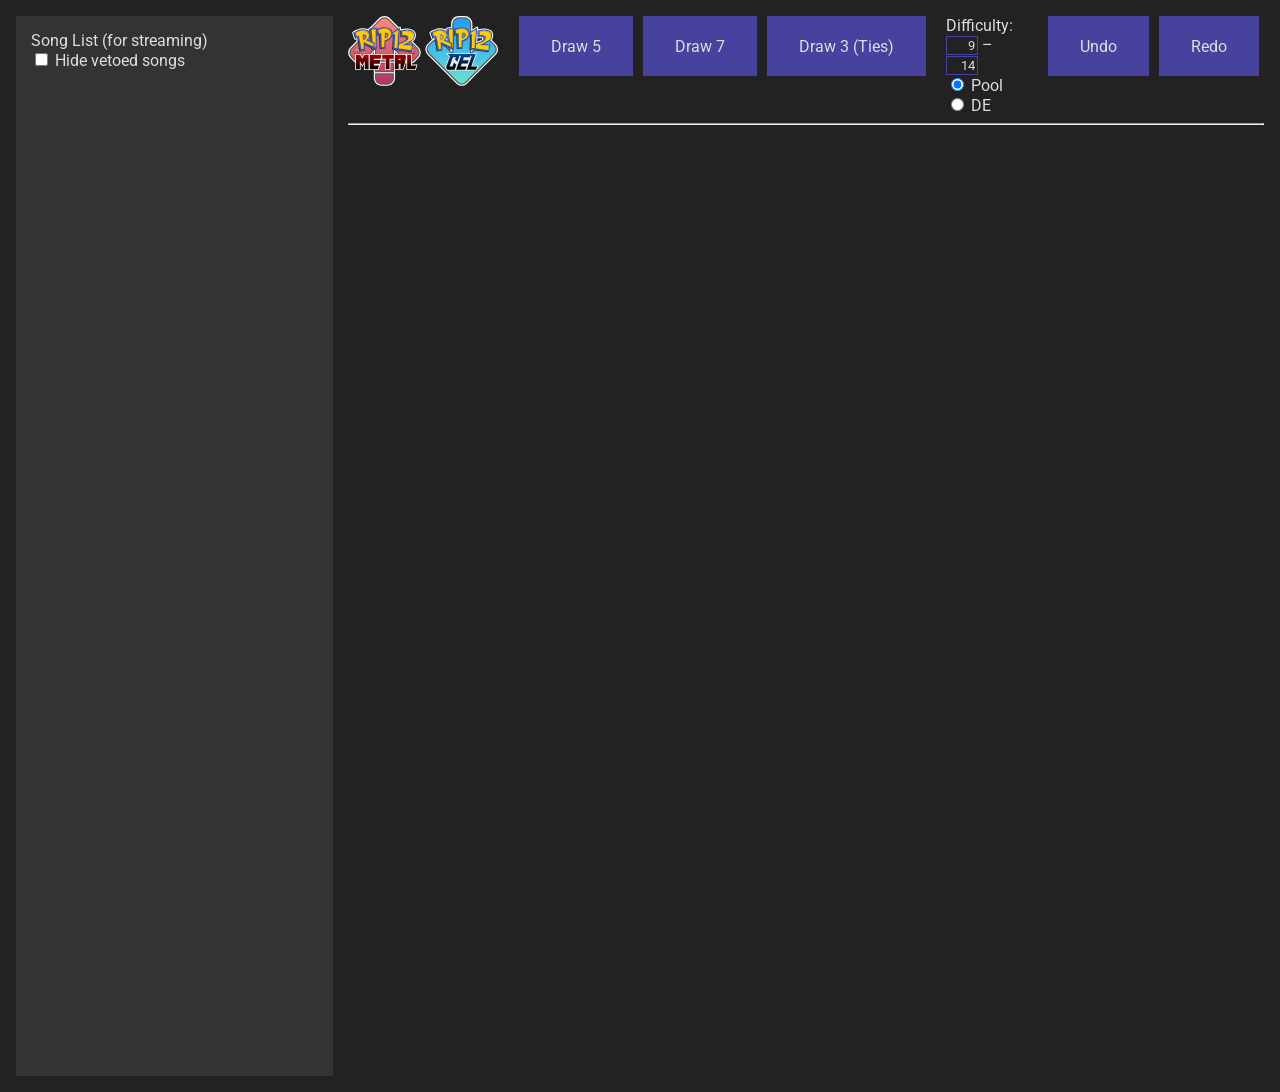
==== index.html @ 1102a66e "initial commit" ====
<!DOCTYPE html>
<html>
    <head>
        <title>card draw</title>
        <meta http-equiv="Content-Type" content="text/html;charset=utf-8">
        <link rel="stylesheet" href="card-draw.css">
        <link rel="stylesheet" href="https://fonts.googleapis.com/css?family=Roboto:400">
        <link rel="stylesheet" href="https://fonts.googleapis.com/css?family=Roboto:700">
        <link rel="stylesheet" href="https://fonts.googleapis.com/css?family=Lato:700|Pragati+Narrow:700">

        <script type="text/javascript" src="deps/jquery-3.3.1.min.js"></script>
        <script type="text/javascript" src="card-draw.js"></script>
    </head>
    <body>
        <div class="page">
        <div class="sidebar">
            <div class="sidebar_info">
                <div>Song List (for streaming)</div>
                <div>
                    <label>
                        <input id="hide_vetoed" name="hide_vetoed" type="checkbox" unchecked> Hide vetoed songs
                    </label>
                </div>
            </div>
            <div id="sidebar_card_area"></div>
        </div>
        <div class="main">
        <div class="tool_bar">
            <div class="tool_group">
            <div class="title_card">
                <img src="res/img/rip12.svg" width="150px">
            </div>
            <input id="draw5" type="submit" class="button" value="Draw 5">
            <input id="draw7" type="submit" class="button" value="Draw 7">
            <input id="draw3" type="submit" class="button" value="Draw 3 (Ties)">
            <div class="options">
                <div>
                    <label>
                        Difficulty:
                        <input id="diff_lo" type="text" class="diff_input" value="9">
                        &ndash;
                        <input id="diff_hi" type="text" class="diff_input" value="14">
                    </label>
                </div>
                <div>
                    <label>
                        <input id="round_pool" name="round" type="radio" value="pool" checked> Pool
                    </label>
                </div>
                <div>
                    <label>
                        <input id="round_dbel" name="round" type="radio" value="dbel" > DE
                    </label>
                </div>
            </div>
        </div>

            <div class="tool_group">
                <input id="undo" type="submit" class="button" value="Undo">
                <input id="redo" type="submit" class="button" value="Redo">

                <!--<input id="submit" type="submit" class="button" value="Send">-->
            </div>
        </div>

        <hr>

        <div id="card_area">

        </div>
        </div>
        </div>

    </body>
</html>
---- card-draw.css ----
body {
    background: #222222;
    font-family: 'Roboto', sans-serif;
    padding: 0.5em;
}

.page {
    display: flex;
}

.sidebar {
    display: inline-block;
    width: 331px;
    height: 1050px;
    margin: 0 15px 0 0;
    padding: 5px;
    background-color: #333333;
}

.sidebar_info {
    color: #DDDDDD;
    font-family: 'Roboto', sans-serif;
    padding: 10px;
}

.sidebar_card_body {
    display: flex;
}

.title_card {
    display: inline-block;
    height: 60px;
    padding-right: 1em;
    vertical-align: bottom;
}

.button {
    display: inline-block;
    background-color: #48429f;
    border: none;
    color: #DDDDDD;
    padding: 15px 32px;
    text-align: center;
    font-size: 16px;
    font-family: 'Roboto', sans-serif;
    height: 60px;
    outline: none;
    margin: 0px 5px;
}

.tool_group {
    display: flex;
    vertical-align: center;
}

.tool_bar {
    display: flex;
    vertical-align: center;
    justify-content: space-between;
}

.options {
    display: inline-block;
    border: none;
    color: #DDDDDD;
    padding: 0px;
    text-align: left;
    font-size: 16px;
    vertical-align: center;
    min-height: 60px;
    margin: 0px 15px;
}

.diff_input {
    background: #222222;
    border: 1px solid #48429f;
    font-family: 'Roboto', sans-serif;
    color: #DDDDDD;
    width: 2em;
    text-align: right;
}

#card_area {
    display: flex;
    font-family: 'Lato', sans-serif;
    flex-wrap: wrap;
}

#sidebar_card_area {
    font-family: 'Lato', sans-serif;
}

.card_bound {
    background: #FFE658;
    border: 4px solid #FFE658;
    display: inline-block;
    margin: 5px;
    padding: 5px 5px 5px 2px;
    box-shadow: 5px 5px 2px 2px #111111;
    border-radius: 15px;
}

.card_regular, .card_protected, .card_vetoed {
    display: inline-block;
    margin: 10px;
    padding: 2px;
    border-radius: 20px;
}

.sidebar .card_regular, .sidebar .card_protected, .sidebar .card_vetoed {
    display: inline-block;
    margin: 2px;
    padding: 0px;
    border-radius: 10px;
}

.hide_vetoed .card_vetoed {
    display: none;
}

.sidebar .banner_image {
    margin: 0;
}

.card_regular {
    border: 7px solid #444444;
    opacity: .8;
}

.card_protected {
    border: 7px solid #2589dd;
    opacity: 1;
}

.card_vetoed {
    border: 7px solid #444444;
    opacity: .2;
}

.card_body {
    display: inline-block;
    background: url("res/img/basic_card_small.png");
    background-size: cover;
    width: 354px;
    height: 346px;
    user-select: none;
}

.banner_image {
    background-size: cover;
    width: 313.5px;
    height: 123px;
    margin-left: 22px;
    margin-right: 18px;
}

.info_bar {
    display: flex;
    color: #000000;
    font-weight: 700;
    margin-left: 22px;
    margin-right: 18px;
    height: 41px;
    align-items: end;
}

.info_title {
    flex-grow: 1;
    margin-left: 40px;
}

.text_title {
    font-size: 120%;
    font-family: 'Pragati Narrow', sans-serif;
}

.info_difficulty {
    display: flex;
    margin-left: 5px;
    margin-right: 20px;
    padding-bottom: 4px;
    align-items: baseline;
}

.text_difficulty_marker {
    font-size: 80%;
}

.text_difficulty {
    font-size: 150%;
}

.sidebar_card_body {
    position: relative;
    top: 0px;
    left: 0px;
}

.sidebar .text_difficulty {
    position: absolute;
    top: 0px;
    left: 0px;
    width: 40px;
    text-align: center;
    background-color: #CCCCCC;
}

.content_bar {
    display: flex;
    margin-left: 22px;
    margin-right: 18px;
    margin-top: 25px;
    height: 130px;
    font-weight: 700;
    flex-direction: column;
    align-items: center;
    text-align: center;
    justify-content: center;
}

.text_content_title {
    font-size: 180%;
    text-align: center;
}

.text_content_subtitle {
    font-size: 140%;
    text-align: center;
}

.info_content_cmod {
    display: block;
    width: 150px;
}

.no_cmod_box {
    background: #48429f;
    color: #CCCCCC;
    font-size: 120%;
    padding: 0px 8px;
    border-radius: 5px;
}
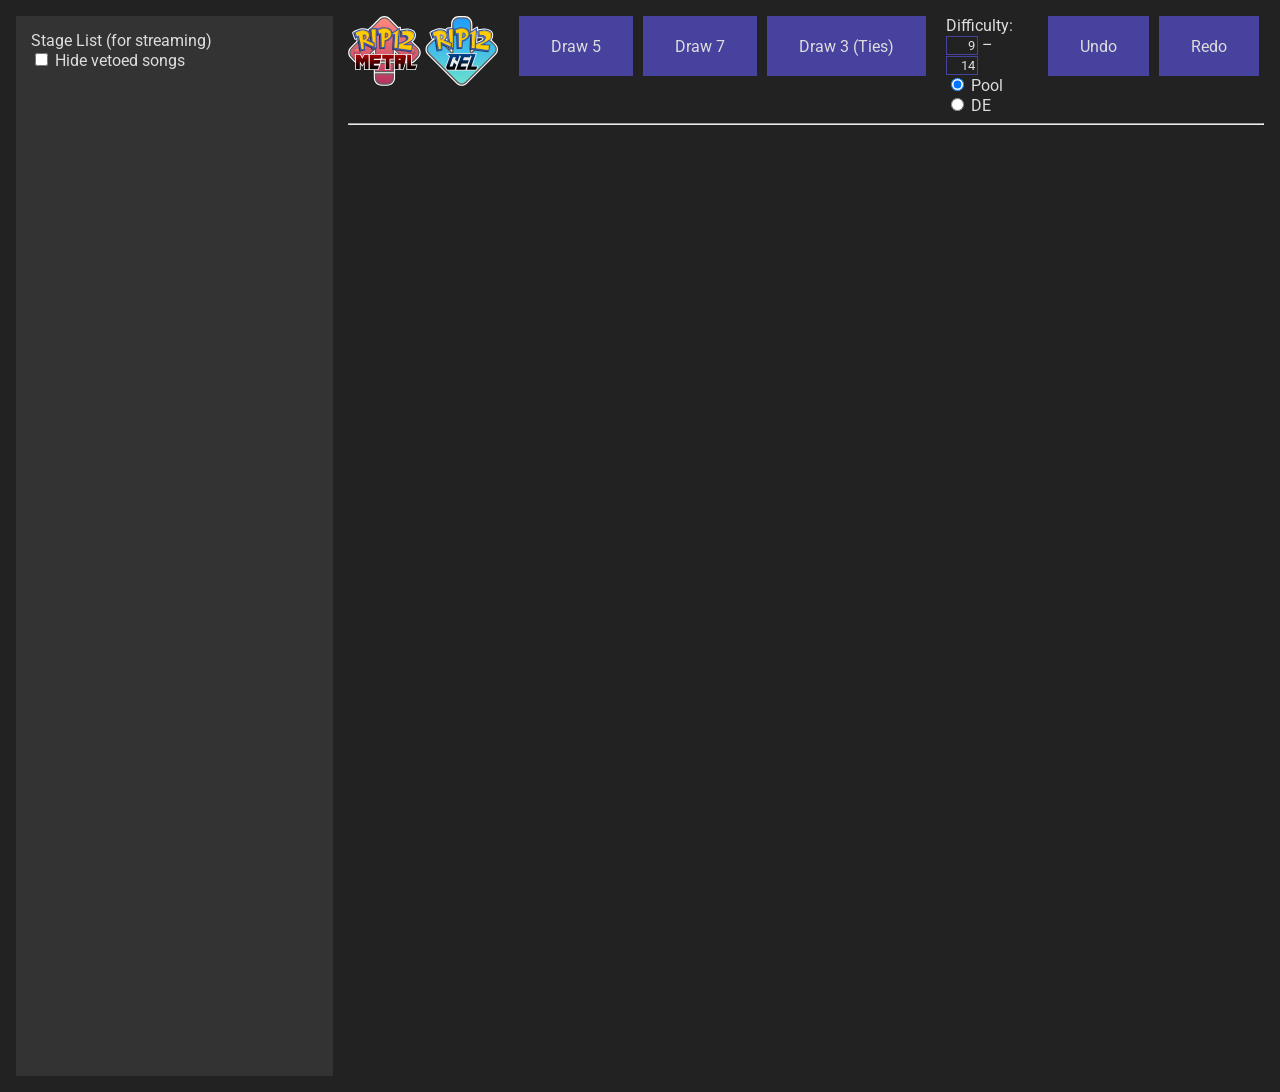
==== commit 25cbf31b: "neon json" ====
--- a/index.html
+++ b/index.html
@@ -15,7 +15,7 @@
         <div class="page">
         <div class="sidebar">
             <div class="sidebar_info">
-                <div>Song List (for streaming)</div>
+                <div>Stage List (for streaming)</div>
                 <div>
                     <label>
                         <input id="hide_vetoed" name="hide_vetoed" type="checkbox" unchecked> Hide vetoed songs
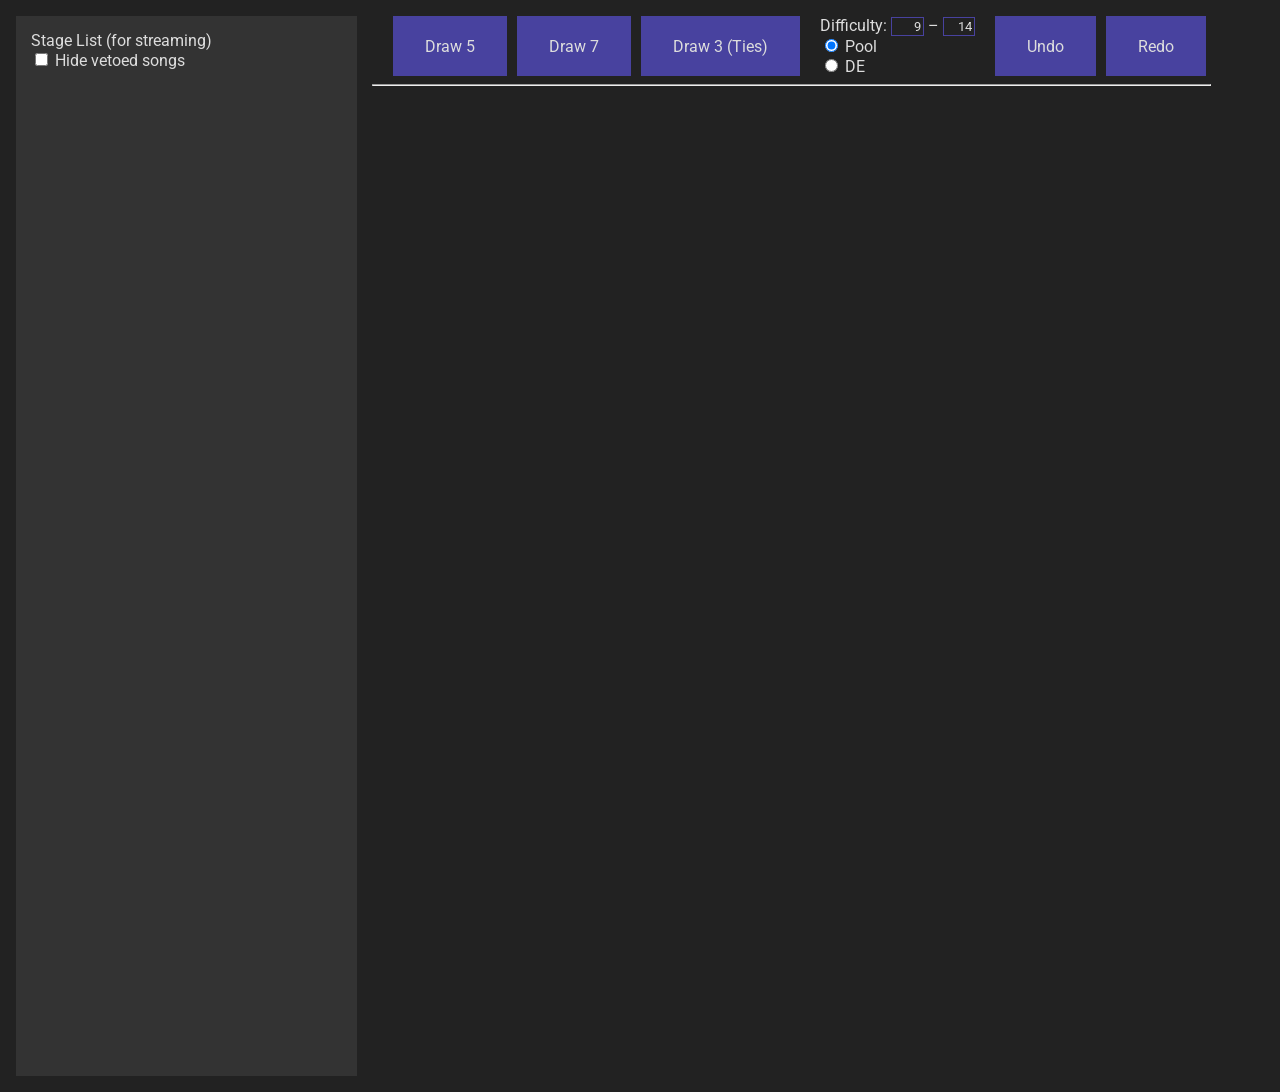
==== commit f2db88d2: "fix attitude adjustment 15m rule + logo removal for now" ====
--- a/index.html
+++ b/index.html
@@ -28,7 +28,7 @@
         <div class="tool_bar">
             <div class="tool_group">
             <div class="title_card">
-                <img src="res/img/rip12.svg" width="150px">
+                <!--<img src="res/img/rip12.svg" width="150px">	replace with actual neon tourney logo-->
             </div>
             <input id="draw5" type="submit" class="button" value="Draw 5">
             <input id="draw7" type="submit" class="button" value="Draw 7">
--- a/card-draw.css
+++ b/card-draw.css
@@ -91,8 +91,8 @@
 }
 
 .card_bound {
-    background: #FFE658;
-    border: 4px solid #FFE658;
+    background: #000000;
+    border: 4px solid #000000;
     display: inline-block;
     margin: 5px;
     padding: 5px 5px 5px 2px;
@@ -175,10 +175,11 @@
 }
 
 .info_difficulty {
-    display: flex;
-    margin-left: 5px;
-    margin-right: 20px;
+	text-align: center;
+    /*display: flex;*/
+    margin: auto;
     padding-bottom: 4px;
+    padding-top: 8px;
     align-items: baseline;
 }
 
@@ -188,6 +189,7 @@
 
 .text_difficulty {
     font-size: 150%;
+	color: #DDDDDD;
 }
 
 .sidebar_card_body {
@@ -196,11 +198,11 @@
     left: 0px;
 }
 
-.sidebar .text_difficulty {
+.sidebar .text_difficulty_side {
     position: absolute;
+	font-size: 125%;
     top: 0px;
     left: 0px;
-    width: 40px;
     text-align: center;
     background-color: #CCCCCC;
 }
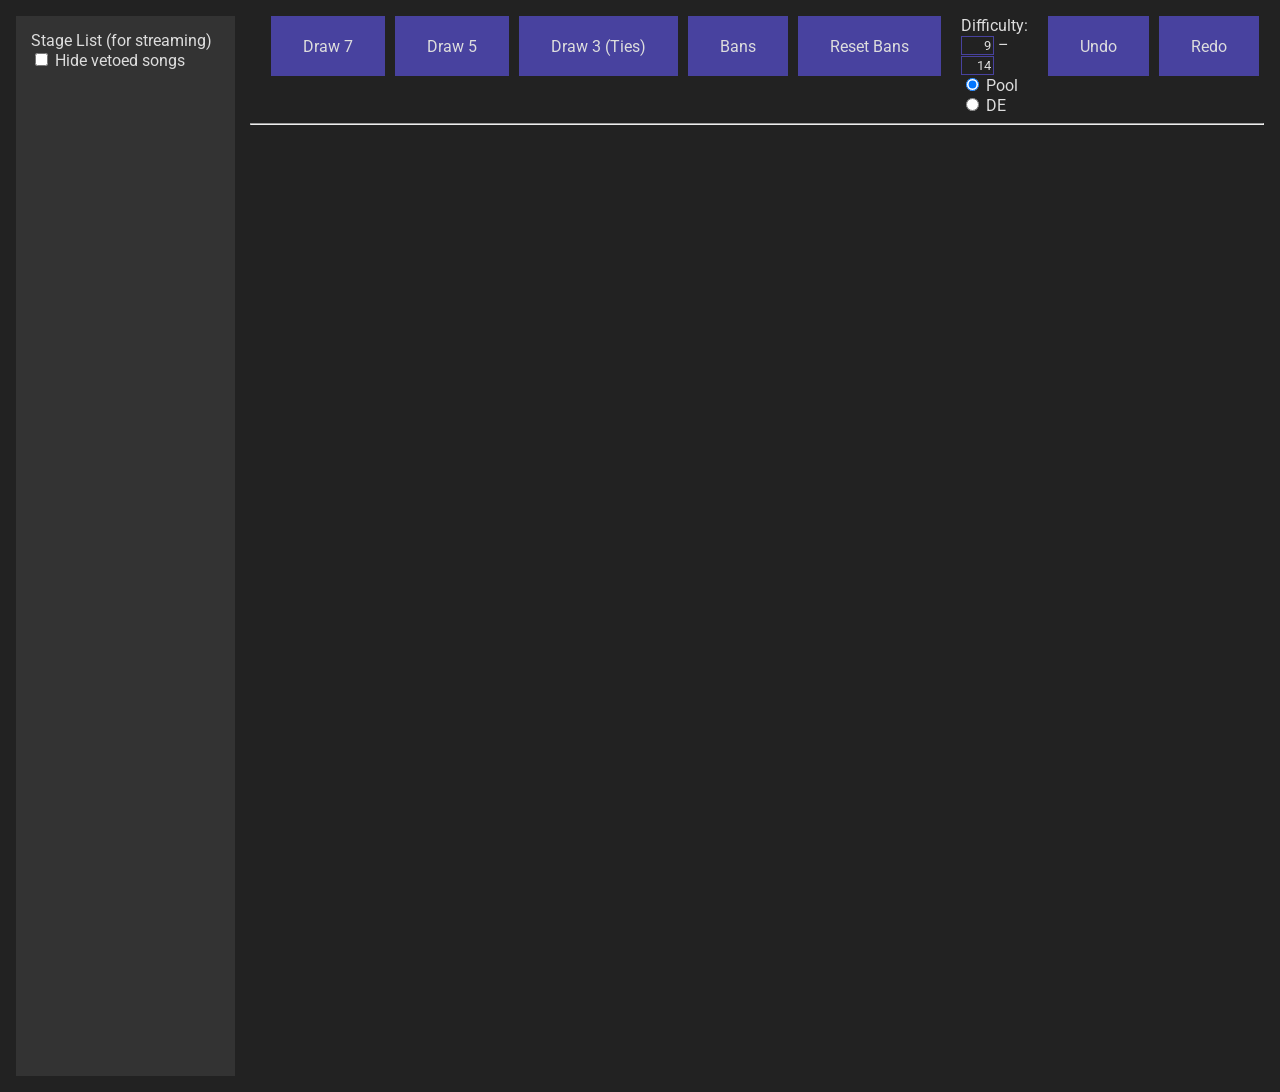
==== commit 242213d9: "a lot of card rework for easier stream display" ====
--- a/index.html
+++ b/index.html
@@ -30,9 +30,11 @@
             <div class="title_card">
                 <!--<img src="res/img/rip12.svg" width="150px">	replace with actual neon tourney logo-->
             </div>
-            <input id="draw5" type="submit" class="button" value="Draw 5">
             <input id="draw7" type="submit" class="button" value="Draw 7">
+			<input id="draw5" type="submit" class="button" value="Draw 5">
             <input id="draw3" type="submit" class="button" value="Draw 3 (Ties)">
+			<input id="draw3" type="submit" class="button" value="Bans">
+			<input id="draw3" type="submit" class="button" value="Reset Bans">
             <div class="options">
                 <div>
                     <label>
--- a/card-draw.css
+++ b/card-draw.css
@@ -84,6 +84,8 @@
     display: flex;
     font-family: 'Lato', sans-serif;
     flex-wrap: wrap;
+	align-items:center;
+	justify-content: center;
 }
 
 #sidebar_card_area {
@@ -91,18 +93,19 @@
 }
 
 .card_bound {
-    background: #000000;
+    background: #222222;
     border: 4px solid #000000;
     display: inline-block;
     margin: 5px;
-    padding: 5px 5px 5px 2px;
-    box-shadow: 5px 5px 2px 2px #111111;
+    padding: 3px 3px 3px 3px;
+    box-shadow: 3px 3px 2px 2px #111111;
     border-radius: 15px;
+
 }
 
 .card_regular, .card_protected, .card_vetoed {
     display: inline-block;
-    margin: 10px;
+    margin: 2px;
     padding: 2px;
     border-radius: 20px;
 }
@@ -111,7 +114,7 @@
     display: inline-block;
     margin: 2px;
     padding: 0px;
-    border-radius: 10px;
+    border-radius: 5px;
 }
 
 .hide_vetoed .card_vetoed {
@@ -123,35 +126,42 @@
 }
 
 .card_regular {
-    border: 7px solid #444444;
+    border: 3px solid #444444;
     opacity: .8;
 }
 
 .card_protected {
-    border: 7px solid #2589dd;
+    border: 3px solid #2589dd;
     opacity: 1;
 }
 
 .card_vetoed {
-    border: 7px solid #444444;
+    border: 3px solid #444444;
     opacity: .2;
 }
 
 .card_body {
-    display: inline-block;
-    background: url("res/img/basic_card_small.png");
+    display: flex;
+	justify-content: space-aroun
+    /*background: url("res/img/basic_card_small.png");*/
     background-size: cover;
-    width: 354px;
-    height: 346px;
+    width: 333px;
+    height: 30px;
     user-select: none;
+	border-radius:5px;
 }
 
 .banner_image {
+	position: relative;
+	left: 0;
+	top: 0;
     background-size: cover;
     width: 313.5px;
-    height: 123px;
-    margin-left: 22px;
-    margin-right: 18px;
+    height: 30px;
+    margin-left: 0px;
+    margin-right: 0px;
+	border-radius:5px;
+	display: flex;
 }
 
 .info_bar {
@@ -175,10 +185,11 @@
 }
 
 .info_difficulty {
-	text-align: center;
+	text-align: left;
     /*display: flex;*/
     margin: auto;
     padding-bottom: 4px;
+
     padding-top: 8px;
     align-items: baseline;
 }
@@ -188,8 +199,12 @@
 }
 
 .text_difficulty {
-    font-size: 150%;
-	color: #DDDDDD;
+    font-size: 120%;
+	padding-left: 4px;
+	padding-top: 2px;
+	color: #000000;
+	display: inline;
+	text-shadow: -2px 0 2px #DDDDDD, 0 2px 2px #DDDDDD, 2px 0 2px #DDDDDD, 0 -2px 2px #DDDDDD;
 }
 
 .sidebar_card_body {
@@ -197,36 +212,52 @@
     top: 0px;
     left: 0px;
 }
-
-.sidebar .text_difficulty_side {
+/*.sidebar .text_difficulty_side {
     position: absolute;
-	font-size: 125%;
+	font-size: 120%;
     top: 0px;
     left: 0px;
-    text-align: center;
-    background-color: #CCCCCC;
-}
+    text-align: left;
+	text-shadow: -1px 0 #DDDDDD, 0 1px #DDDDDD, 1px 0 #DDDDDD, 0 -1px #DDDDDD;
+}
+
+.sidebar .text_title_side {
+    position: absolute;
+	font-size: 120%;
+    top: 0px;
+    text-align: center;
+	color: #DDDDDD;
+	text-shadow: -1px 0 black, 0 1px black, 1px 0 black, 0 -1px black;
+	flex-grow: 1;
+}*/
 
 .content_bar {
-    display: flex;
+    display: relative;
     margin-left: 22px;
     margin-right: 18px;
     margin-top: 25px;
     height: 130px;
     font-weight: 700;
     flex-direction: column;
-    align-items: center;
-    text-align: center;
-    justify-content: center;
+    align-items: left;
+    text-align: left;
+    justify-content: left;
 }
 
 .text_content_title {
-    font-size: 180%;
-    text-align: center;
+	display: inline;
+	position: relative;
+	padding-top: 2px;
+	/*right: 0px;*/
+    font-size: 130%;
+    text-align: center;
+	color: #DDDDDD;
+	text-shadow: -2px 0 1px black, 0 2px 1px black, 2px 0 1px black, 0 -2px 1px black;
+	flex-grow: 1;
 }
 
 .text_content_subtitle {
-    font-size: 140%;
+    font-size: 120%;
     text-align: center;
 }
 
@@ -238,7 +269,11 @@
 .no_cmod_box {
     background: #48429f;
     color: #CCCCCC;
-    font-size: 120%;
-    padding: 0px 8px;
+    font-size: 125%;
+    padding: 2px 3px;
     border-radius: 5px;
+	position: relative;
+	text-align: right;
+	float: right;
+	right: 0px;
 }
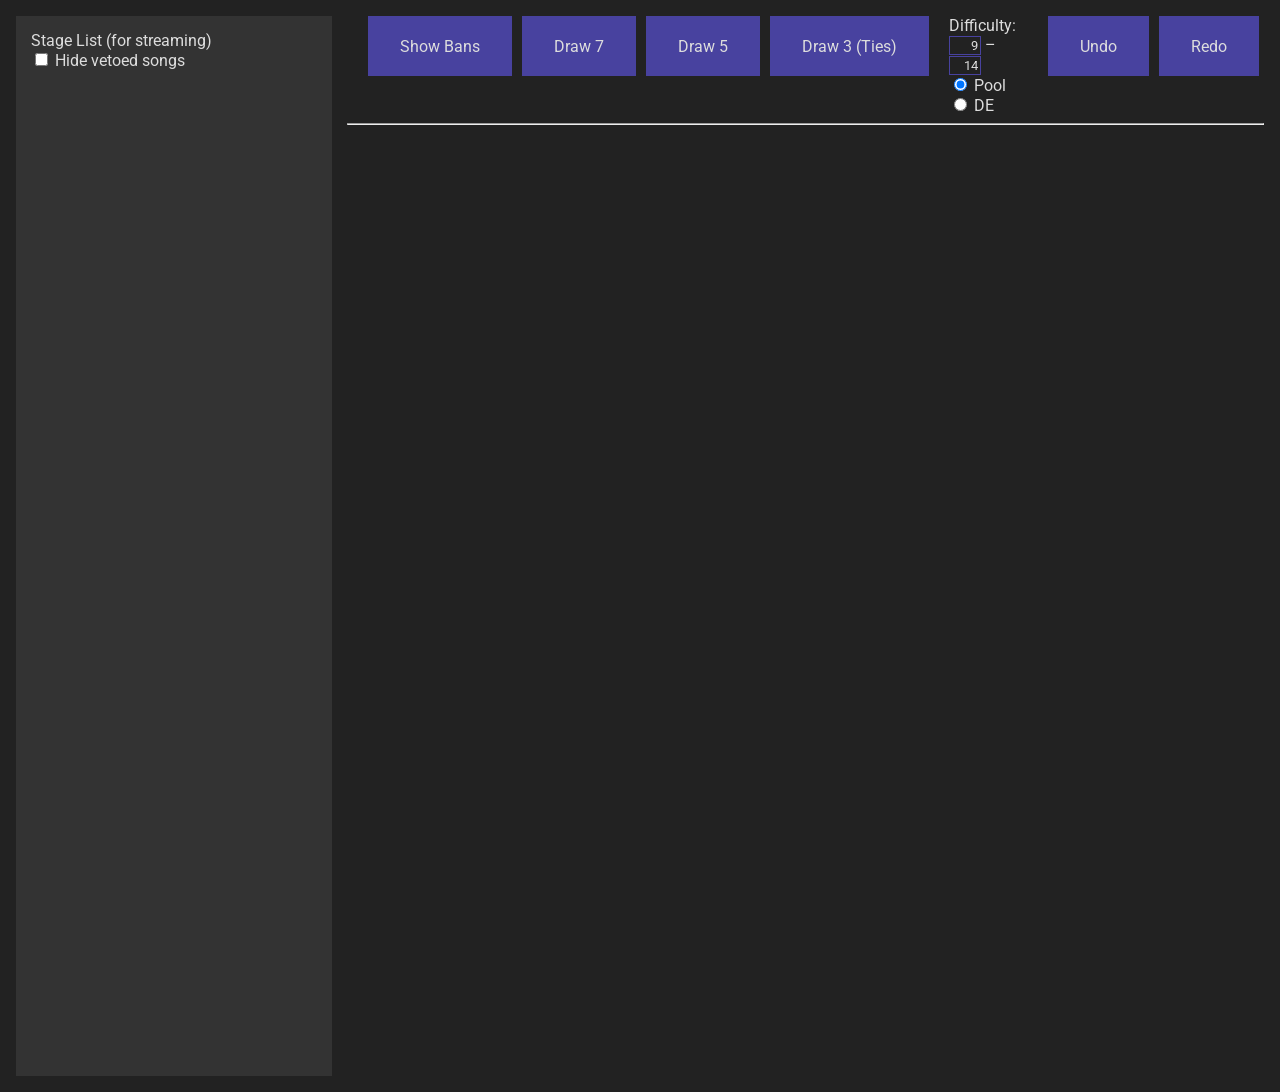
==== commit b94db8bf: "Bans work" ====
--- a/index.html
+++ b/index.html
@@ -1,4 +1,11 @@
 <!DOCTYPE html>
+<!--
+	This website is heavily heavily based off of the DDRIllini card draw website at
+	https://github.com/ddrillini/rip-website/tree/master/card-draw
+	
+	Big shoutouts to Andrew Park for (I believe) the base code and a super well defined jumping off point
+	to get this carddraw out and available for Neon White in such a short time
+-->
 <html>
     <head>
         <title>card draw</title>
@@ -30,11 +37,12 @@
             <div class="title_card">
                 <!--<img src="res/img/rip12.svg" width="150px">	replace with actual neon tourney logo-->
             </div>
+			<input id="bans" type="submit" class="button" value="Show Bans">
+			<input id="reset" type="submit" class="button" value="Reset Bans">
+			<input id="draws" type="submit" class="button" value="Show Draws">
             <input id="draw7" type="submit" class="button" value="Draw 7">
 			<input id="draw5" type="submit" class="button" value="Draw 5">
             <input id="draw3" type="submit" class="button" value="Draw 3 (Ties)">
-			<input id="draw3" type="submit" class="button" value="Bans">
-			<input id="draw3" type="submit" class="button" value="Reset Bans">
             <div class="options">
                 <div>
                     <label>
--- a/card-draw.css
+++ b/card-draw.css
@@ -96,17 +96,17 @@
     background: #222222;
     border: 4px solid #000000;
     display: inline-block;
-    margin: 5px;
+    margin: 0px;
     padding: 3px 3px 3px 3px;
-    box-shadow: 3px 3px 2px 2px #111111;
+    /*box-shadow: 3px 3px 2px 2px #111111;*/
     border-radius: 15px;
 
 }
 
 .card_regular, .card_protected, .card_vetoed {
     display: inline-block;
-    margin: 2px;
-    padding: 2px;
+    margin: 0px;
+    /*padding: 2px;*/
     border-radius: 20px;
 }
 
@@ -117,7 +117,7 @@
     border-radius: 5px;
 }
 
-.hide_vetoed .card_vetoed {
+.hide_vetoed .card_vetoed, .sidebar .unbanned {
     display: none;
 }
 
@@ -138,6 +138,16 @@
 .card_vetoed {
     border: 3px solid #444444;
     opacity: .2;
+}
+
+.banned {
+    border: 3px solid #AA4444;
+    opacity: .2;
+}
+
+.sidebar .banned {
+    border: 3px solid #AA4444;
+    opacity: .8;
 }
 
 .card_body {
@@ -212,24 +222,6 @@
     top: 0px;
     left: 0px;
 }
-/*.sidebar .text_difficulty_side {
-    position: absolute;
-	font-size: 120%;
-    top: 0px;
-    left: 0px;
-    text-align: left;
-	text-shadow: -1px 0 #DDDDDD, 0 1px #DDDDDD, 1px 0 #DDDDDD, 0 -1px #DDDDDD;
-}
-
-.sidebar .text_title_side {
-    position: absolute;
-	font-size: 120%;
-    top: 0px;
-    text-align: center;
-	color: #DDDDDD;
-	text-shadow: -1px 0 black, 0 1px black, 1px 0 black, 0 -1px black;
-	flex-grow: 1;
-}*/
 
 .content_bar {
     display: relative;
@@ -251,8 +243,8 @@
 	/*right: 0px;*/
     font-size: 130%;
     text-align: center;
-	color: #DDDDDD;
-	text-shadow: -2px 0 1px black, 0 2px 1px black, 2px 0 1px black, 0 -2px 1px black;
+	color: #EEEEEE;
+	text-shadow: -4px 0 3px black, 0 2px 3px black, 4px 0 3px black, 0 -2px 3px black;
 	flex-grow: 1;
 }
 
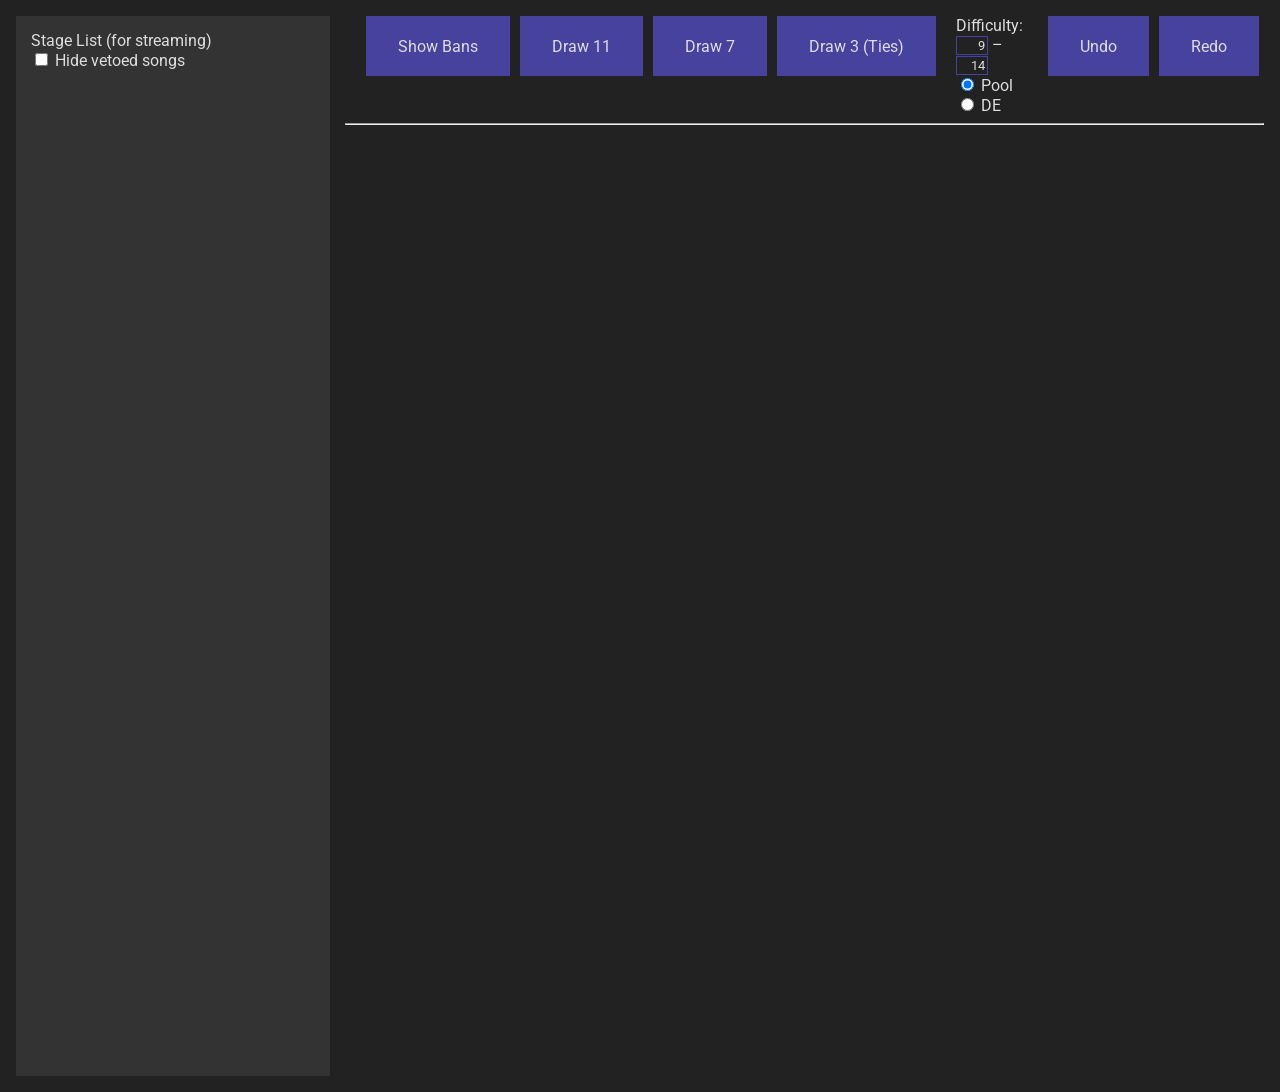
==== commit f166068a: "draw 11 for best of 5" ====
--- a/index.html
+++ b/index.html
@@ -22,8 +22,8 @@
         <div class="page">
         <div class="sidebar">
             <div class="sidebar_info">
-                <div>Stage List (for streaming)</div>
-                <div>
+                <div id="sidebar_text">Stage List (for streaming)</div>
+                <div id="veto_div">
                     <label>
                         <input id="hide_vetoed" name="hide_vetoed" type="checkbox" unchecked> Hide vetoed songs
                     </label>
@@ -40,8 +40,8 @@
 			<input id="bans" type="submit" class="button" value="Show Bans">
 			<input id="reset" type="submit" class="button" value="Reset Bans">
 			<input id="draws" type="submit" class="button" value="Show Draws">
-            <input id="draw7" type="submit" class="button" value="Draw 7">
-			<input id="draw5" type="submit" class="button" value="Draw 5">
+            <input id="draw5" type="submit" class="button" value="Draw 11">
+			<input id="draw7" type="submit" class="button" value="Draw 7">
             <input id="draw3" type="submit" class="button" value="Draw 3 (Ties)">
             <div class="options">
                 <div>
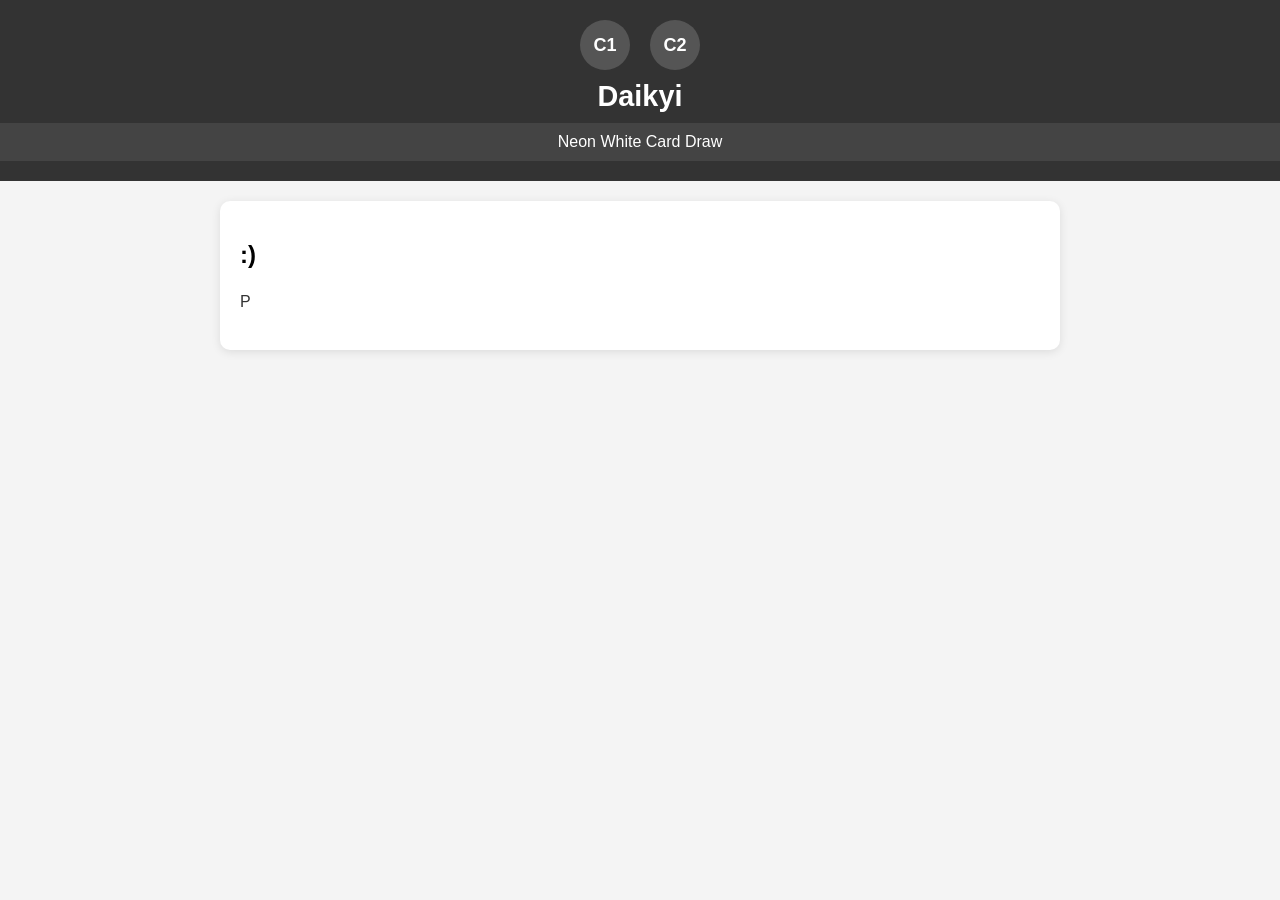
==== commit bd44749a: "card draw move" ====
--- a/index.html
+++ b/index.html
@@ -1,85 +1,113 @@
 <!DOCTYPE html>
-<!--
-	This website is heavily heavily based off of the DDRIllini card draw website at
-	https://github.com/ddrillini/rip-website/tree/master/card-draw
-	
-	Big shoutouts to Andrew Park for (I believe) the base code and a super well defined jumping off point
-	to get this carddraw out and available for Neon White in such a short time
--->
-<html>
-    <head>
-        <title>card draw</title>
-        <meta http-equiv="Content-Type" content="text/html;charset=utf-8">
-        <link rel="stylesheet" href="card-draw.css">
-        <link rel="stylesheet" href="https://fonts.googleapis.com/css?family=Roboto:400">
-        <link rel="stylesheet" href="https://fonts.googleapis.com/css?family=Roboto:700">
-        <link rel="stylesheet" href="https://fonts.googleapis.com/css?family=Lato:700|Pragati+Narrow:700">
+<html lang="en">
+<head>
+    <meta charset="UTF-8">
+    <meta name="viewport" content="width=device-width, initial-scale=1.0">
+    <title>Daikyi</title>
+    <style>
+        body {
+            font-family: Arial, sans-serif;
+            margin: 0;
+            padding: 0;
+            background-color: #f4f4f4;
+        }
 
-        <script type="text/javascript" src="deps/jquery-3.3.1.min.js"></script>
-        <script type="text/javascript" src="card-draw.js"></script>
-    </head>
-    <body>
-        <div class="page">
-        <div class="sidebar">
-            <div class="sidebar_info">
-                <div id="sidebar_text">Stage List (for streaming)</div>
-                <div id="veto_div">
-                    <label>
-                        <input id="hide_vetoed" name="hide_vetoed" type="checkbox" unchecked> Hide vetoed songs
-                    </label>
-                </div>
-            </div>
-            <div id="sidebar_card_area"></div>
+        .header {
+            position: sticky;
+            top: 0;
+            background-color: #333;
+            color: white;
+            padding: 20px 0;
+            text-align: center;
+            z-index: 1000;
+        }
+
+        .circles-container {
+            display: flex;
+            justify-content: center;
+            gap: 20px;
+            margin-bottom: 10px;
+        }
+
+        .circle {
+            width: 50px;
+            height: 50px;
+            border-radius: 50%;
+            background-color: #555;
+            display: flex;
+            align-items: center;
+            justify-content: center;
+            font-size: 18px;
+            font-weight: bold;
+            color: white;
+        }
+
+        h1 {
+            font-size: 1.8rem;
+            margin: 10px 0;
+        }
+
+        nav {
+            background-color: #444;
+            padding: 10px 0;
+        }
+
+        nav ul {
+            list-style-type: none;
+            margin: 0;
+            padding: 0;
+            display: flex;
+            justify-content: center;
+            gap: 20px;
+        }
+
+        nav ul li {
+            display: inline;
+        }
+
+        nav ul li a {
+            color: white;
+            text-decoration: none;
+            font-size: 1rem;
+        }
+
+        nav ul li a:hover {
+            text-decoration: underline;
+        }
+
+        .content {
+            max-width: 800px;
+            background-color: white;
+            padding: 20px;
+            border-radius: 10px;
+            box-shadow: 0 2px 10px rgba(0, 0, 0, 0.1);
+            margin: 20px auto;
+        }
+
+        .content p {
+            line-height: 1.6;
+            color: #333;
+        }
+    </style>
+</head>
+<body>
+    <header class="header">
+        <div class="circles-container">
+            <div class="circle">C1</div>
+            <div class="circle">C2</div>
         </div>
-        <div class="main">
-        <div class="tool_bar">
-            <div class="tool_group">
-            <div class="title_card">
-                <!--<img src="res/img/rip12.svg" width="150px">	replace with actual neon tourney logo-->
-            </div>
-			<input id="bans" type="submit" class="button" value="Show Bans">
-			<input id="reset" type="submit" class="button" value="Reset Bans">
-			<input id="draws" type="submit" class="button" value="Show Draws">
-            <input id="draw5" type="submit" class="button" value="Draw 11">
-			<input id="draw7" type="submit" class="button" value="Draw 7">
-            <input id="draw3" type="submit" class="button" value="Draw 3 (Ties)">
-            <div class="options">
-                <div>
-                    <label>
-                        Difficulty:
-                        <input id="diff_lo" type="text" class="diff_input" value="9">
-                        &ndash;
-                        <input id="diff_hi" type="text" class="diff_input" value="14">
-                    </label>
-                </div>
-                <div>
-                    <label>
-                        <input id="round_pool" name="round" type="radio" value="pool" checked> Pool
-                    </label>
-                </div>
-                <div>
-                    <label>
-                        <input id="round_dbel" name="round" type="radio" value="dbel" > DE
-                    </label>
-                </div>
-            </div>
-        </div>
+        <h1>Daikyi</h1>
+        <nav>
+            <ul>
+                <li><a href="/neon-white/index.html">Neon White Card Draw</a></li>
+            </ul>
+        </nav>
+    </header>
 
-            <div class="tool_group">
-                <input id="undo" type="submit" class="button" value="Undo">
-                <input id="redo" type="submit" class="button" value="Redo">
+    <div class="content" id="home">
+        <h2>:)</h2>
+        <p>P</p>
+    </div>
 
-                <!--<input id="submit" type="submit" class="button" value="Send">-->
-            </div>
-        </div>
-
-        <hr>
-
-        <div id="card_area">
-
-        </div>
-        </div>
-        </div>
-
-    </body>
+</body>
 </html>
